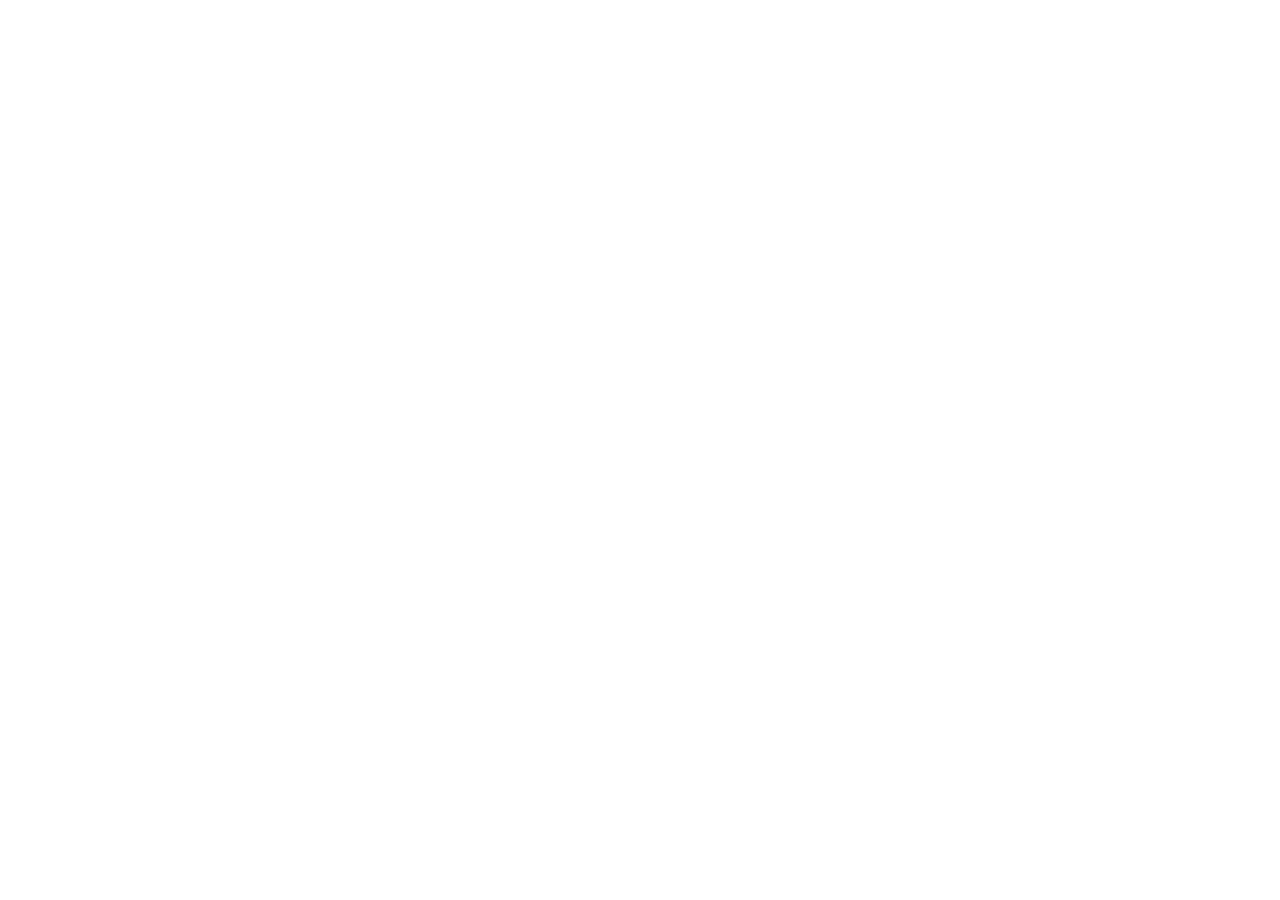
==== Etch-a-Sketch.html @ 992c2839 "First commit" ====
<!DOCTYPE html>
<html lang="en">
<head>
    <meta charset="UTF-8">
    <meta name="viewport" content="width=device-width, initial-scale=1.0">
    <title>Your Page Title</title>
    <script src="/Java/1/Java_test_1.js" defer></script>
    <link rel="stylesheet" href="styles.css">
</head>
<body>
    <div class="grid">
        
    </div>
</body>
</html>
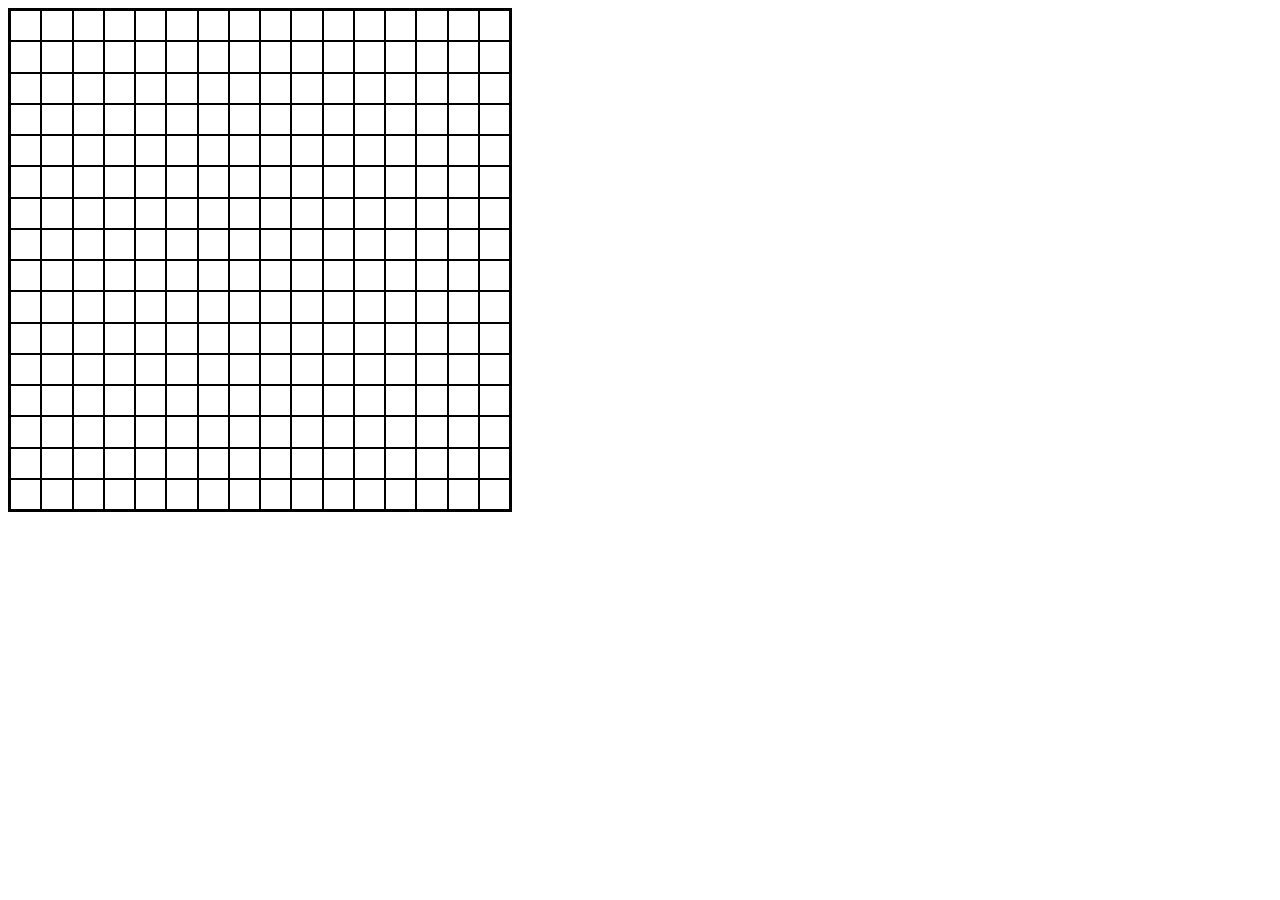
==== commit 2b73e4f1: "Create the grid" ====
--- a/Etch-a-Sketch.html
+++ b/Etch-a-Sketch.html
@@ -4,12 +4,13 @@
     <meta charset="UTF-8">
     <meta name="viewport" content="width=device-width, initial-scale=1.0">
     <title>Your Page Title</title>
-    <script src="/Java/1/Java_test_1.js" defer></script>
-    <link rel="stylesheet" href="styles.css">
+    <script src="./Etch-a-Sketch.js" defer></script>
+    <link rel="stylesheet" href="./Etch-a-Sketch.css">
 </head>
+
 <body>
-    <div class="grid">
-        
-    </div>
+
+    <div class="gridContainer"></div>
+
 </body>
 </html>
--- a/Etch-a-Sketch.css
+++ b/Etch-a-Sketch.css
@@ -0,0 +1,10 @@
+.gridContainer {
+    width: 500px;
+    height: 500px;
+    border: 2px solid black;   
+}
+
+.gridCell {
+    border: 1px solid black;
+    box-sizing: border-box;
+}
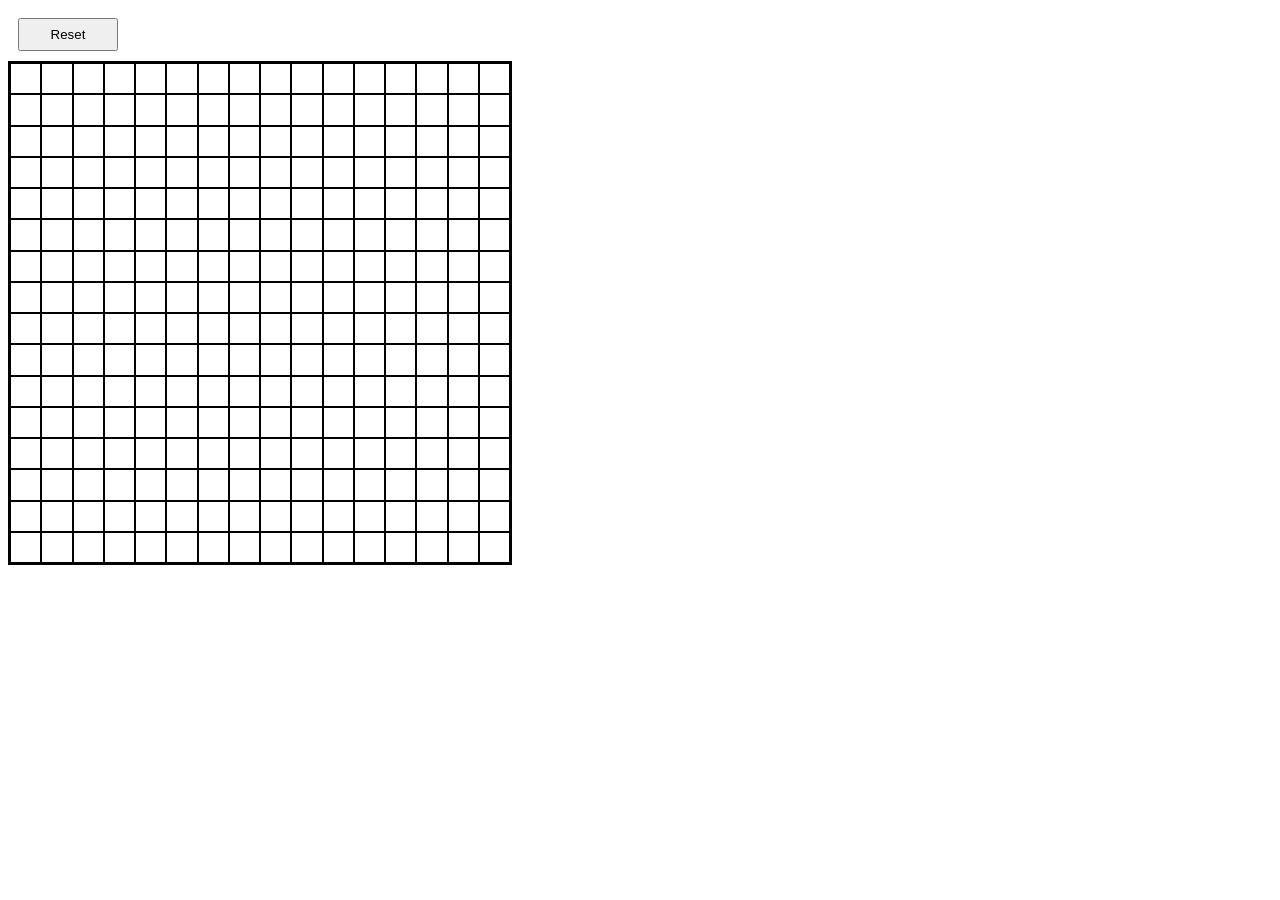
==== commit 9276de57: "Add reset button" ====
--- a/Etch-a-Sketch.html
+++ b/Etch-a-Sketch.html
@@ -10,6 +10,8 @@
 
 <body>
 
+    <button class="btn">Reset</button>
+
     <div class="gridContainer"></div>
 
 </body>
--- a/Etch-a-Sketch.css
+++ b/Etch-a-Sketch.css
@@ -7,4 +7,10 @@
 .gridCell {
     border: 1px solid black;
     box-sizing: border-box;
+}
+
+.btn {
+    width: 100px;
+    height: 33px;
+    margin: 10px;
 }
